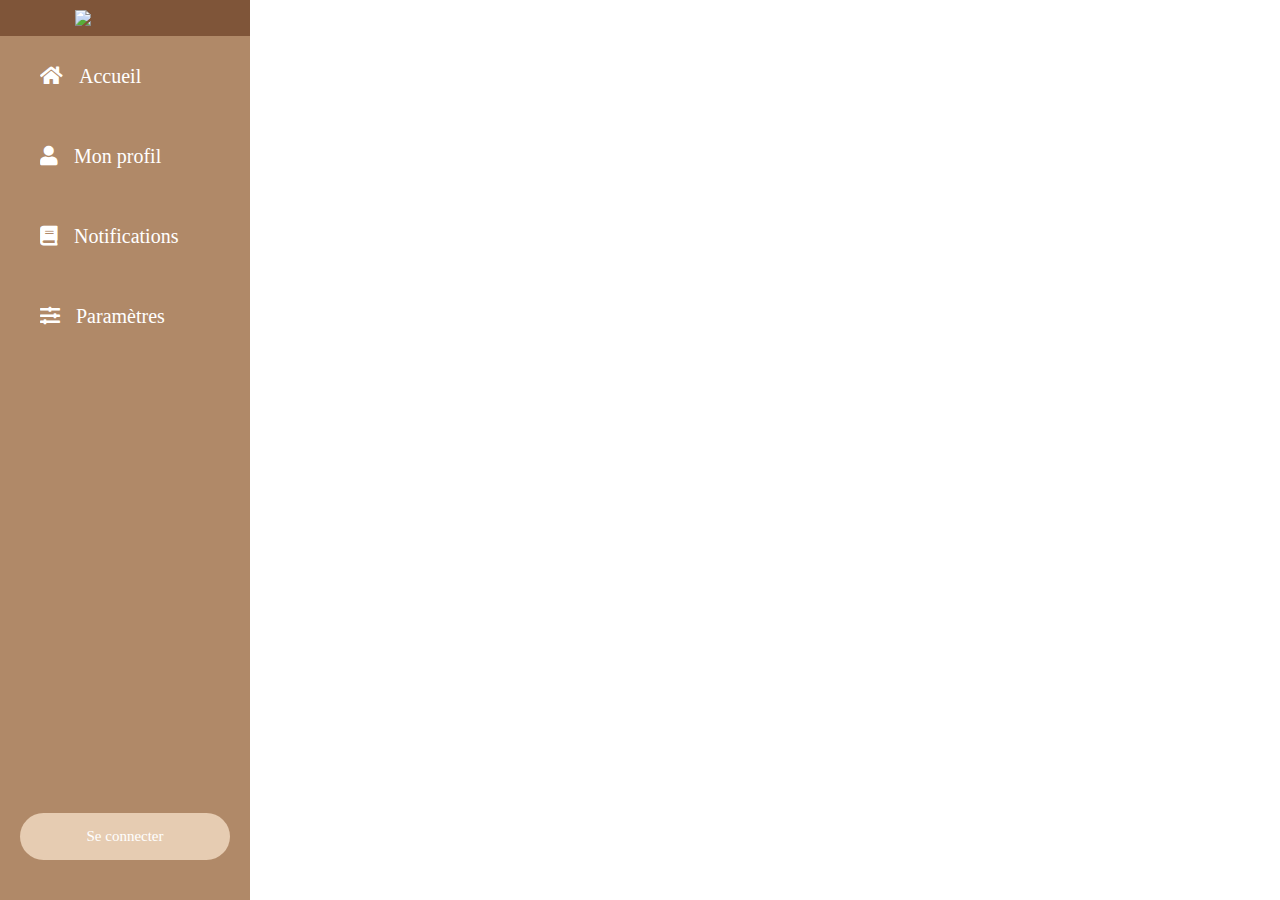
==== index.html @ f5d39b9b "sidebar mobile" ====
<!DOCTYPE html>
<html lang="en">
<head>
  <meta charset="utf-8">
  <title>Squirrel</title>
  <link rel="stylesheet" href="style.css">
  <link rel="stylesheet" href="https://cdnjs.cloudflare.com/ajax/libs/font-awesome/5.15.3/css/all.min.css"/>
</head>
<body>
  <div class="sidebar">
    <header>
      <img class="logo" src="https://image.noelshack.com/fichiers/2023/39/1/1695652660-logo-squirrel.png">
    </header>
    <ul>
      <li><a href="#"><i class="fas fa-home"></i>Accueil</a></li>
      <li><a href="#"><i class="fas fa-user"></i>Mon profil</a></li>
      <li><a href="#"><i class="fas fa-book"></i>Notifications</a></li>
      <li><a href="#"><i class="fas fa-sliders-h"></i>Paramètres</a></li>
    </ul>
    <a href="#" class="login-button">
      <i class="fas fa-sign-in"></i>Se connecter
    </a>
  </div>
  <section></section>
</body>
</html>
---- style.css ----
* {
  padding: 0;
  margin: 0;
  list-style: none;
  text-decoration: none;
}

body {
  font-family: 'Poppins';
}

.logo {
  width: 100px;
  margin: 10px auto;
  display: block;
}

.sidebar {
  position: fixed;
  left: 0;
  width: 250px;
  height: 100%;
  background: #B08968;
  display: flex;
  flex-direction: column;
}

.sidebar header {
  font-size: 22px;
  color: white;
  line-height: 70px;
  text-align: center;
  background: #7F5539;
  user-select: none;
}

.sidebar ul {
  flex-grow: 1;
}

.sidebar ul a {
  display: block;
  width: 100%;
  line-height: 80px; 
  font-size: 20px;
  color: white;
  padding-left: 40px;
  padding-right: 10px; 
  box-sizing: border-box;
  transition: .4s;
}

ul li:hover a {
  padding-left: 50px;
}

.sidebar ul a i {
  margin-right: 16px;
}

.login-button {
  text-align: center;
  padding: 15px 25px; 
  background-color: #E6CCB2;
  color: white;
  border: none;
  border-radius: 50px;
  margin: 40px 20px;
  text-decoration: none;
  font-size: 15px;
}

  .login-button:hover {
    background-color: #7F5539; /* Changement de couleur lorsque la souris passe dessus */
  }
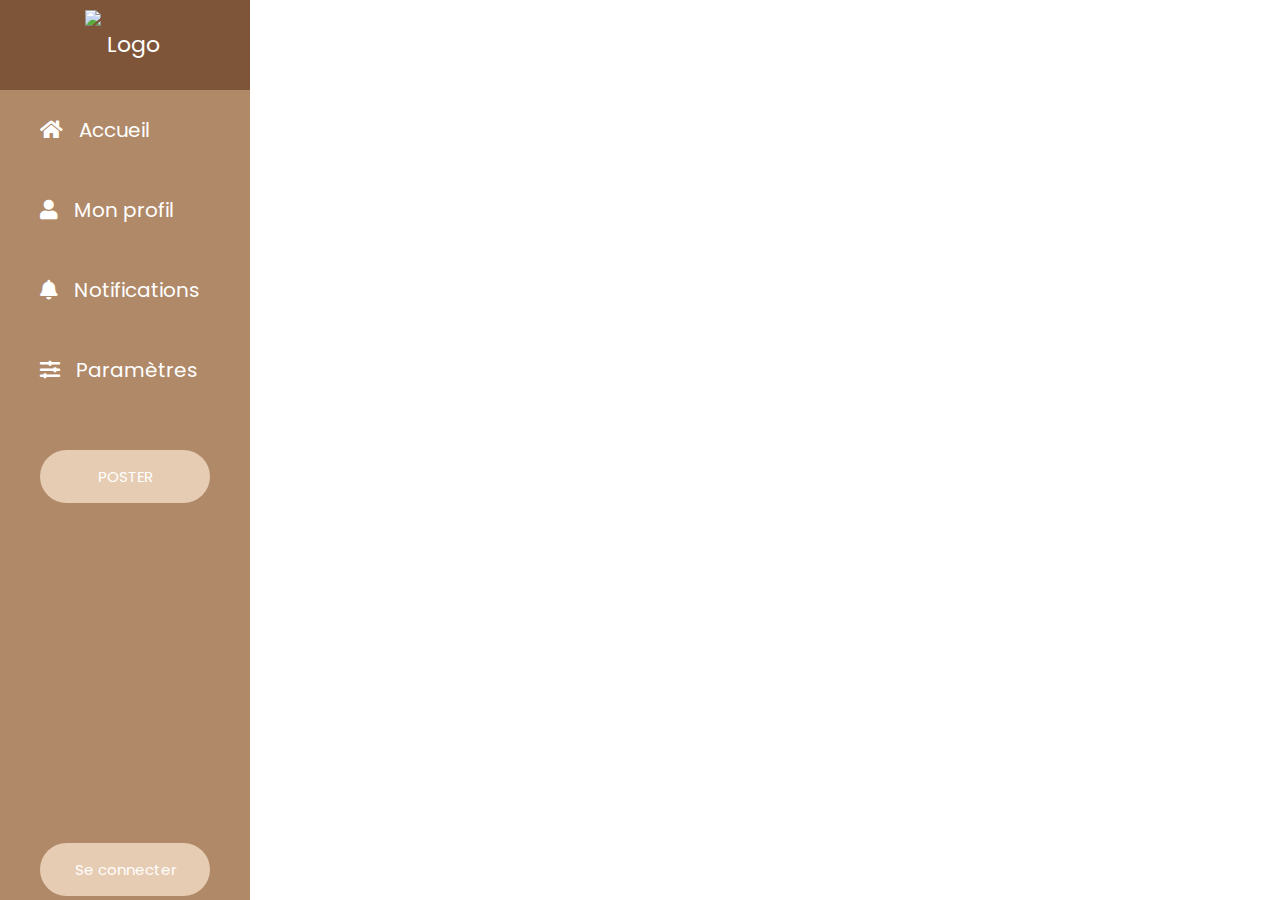
==== commit c175c6bc: "responsive navbar" ====
--- a/index.html
+++ b/index.html
@@ -5,22 +5,66 @@
   <title>Squirrel</title>
   <link rel="stylesheet" href="style.css">
   <link rel="stylesheet" href="https://cdnjs.cloudflare.com/ajax/libs/font-awesome/5.15.3/css/all.min.css"/>
+  <meta name="viewport" content="width=device-width, initial-scale=1">
+  <link href="https://fonts.googleapis.com/css2?family=Poppins:wght@300&display=swap" rel="stylesheet">
 </head>
 <body>
-  <div class="sidebar">
-    <header>
-      <img class="logo" src="https://image.noelshack.com/fichiers/2023/39/1/1695652660-logo-squirrel.png">
-    </header>
-    <ul>
-      <li><a href="#"><i class="fas fa-home"></i>Accueil</a></li>
-      <li><a href="#"><i class="fas fa-user"></i>Mon profil</a></li>
-      <li><a href="#"><i class="fas fa-book"></i>Notifications</a></li>
-      <li><a href="#"><i class="fas fa-sliders-h"></i>Paramètres</a></li>
-    </ul>
-    <a href="#" class="login-button">
-      <i class="fas fa-sign-in"></i>Se connecter
-    </a>
+<!--PARTIE DESKTOP-->
+  <div class="desktopBar">
+    <div class="sidebar">
+      <header>
+        <img class="logo" src="https://image.noelshack.com/fichiers/2023/39/1/1695652660-logo-squirrel.png" alt="Logo">
+      </header>
+      <ul>
+        <li><a href="#"><i class="fas fa-home"></i>Accueil</a></li>
+        <li><a href="#"><i class="fas fa-user"></i>Mon profil</a></li>
+        <li><a href="#"><i class="fas fa-bell"></i>Notifications</a></li>
+        <li><a href="#"><i class="fas fa-sliders-h"></i>Paramètres</a></li>
+      </ul>
+      <a href="#" class="post-button">POSTER</a>
+      <a href="#" class="login-button">Se connecter</a>
+    </div>
   </div>
+<!--PARTIE MOBILE-->
+  <div class="mobileBar">
+    <div class="topbar">
+      <div class="profile-icon">
+        <a href="#profile">
+          <i class="fas fa-user"></i>
+        </a>
+      </div>
+      <div class="logo">
+        <img src="https://image.noelshack.com/fichiers/2023/39/1/1695652660-logo-squirrel.png" alt="Logo" />
+      </div>
+      <div class="empty-space"></div>
+    </div>
+
+    <div class="container stage">
+      <div class="tabbar tab-style3">
+        <ul class="flex-center">
+          <li class="home active" data-where="accueil">
+            <span class="material-icons-outlined">home</span>
+          </li>
+          <li class="products" data-where="recherche">
+            <span class="material-icons-outlined">search</span>
+          </li>
+          <li class="services" data-where="notifications">
+            <span class="material-icons-outlined">notifications</span>
+          </li>
+          <li class="help" data-where="parametres">
+            <span class="material-icons-outlined">settings</span>
+          </li>
+        </ul>
+      </div>
+    </div>
+  </div>
+
+  <div class="content">
+    <!-- Contenu principal -->
+  </div>
+
   <section></section>
+  <script src="script.js"></script>
 </body>
 </html>
+
--- a/style.css
+++ b/style.css
@@ -1,3 +1,6 @@
+@import url("https://fonts.googleapis.com/icon?family=Material+Icons+Outlined");
+@import url('https://fonts.googleapis.com/css2?family=Poppins:wght@300&display=swap');
+
 * {
   padding: 0;
   margin: 0;
@@ -9,68 +12,197 @@
   font-family: 'Poppins';
 }
 
-.logo {
-  width: 100px;
-  margin: 10px auto;
-  display: block;
-}
-
-.sidebar {
-  position: fixed;
-  left: 0;
-  width: 250px;
-  height: 100%;
-  background: #B08968;
-  display: flex;
-  flex-direction: column;
-}
-
-.sidebar header {
-  font-size: 22px;
-  color: white;
-  line-height: 70px;
-  text-align: center;
-  background: #7F5539;
-  user-select: none;
-}
-
-.sidebar ul {
-  flex-grow: 1;
-}
-
-.sidebar ul a {
-  display: block;
-  width: 100%;
-  line-height: 80px; 
-  font-size: 20px;
-  color: white;
-  padding-left: 40px;
-  padding-right: 10px; 
-  box-sizing: border-box;
-  transition: .4s;
-}
-
-ul li:hover a {
-  padding-left: 50px;
-}
-
-.sidebar ul a i {
-  margin-right: 16px;
-}
-
-.login-button {
-  text-align: center;
-  padding: 15px 25px; 
-  background-color: #E6CCB2;
-  color: white;
-  border: none;
-  border-radius: 50px;
-  margin: 40px 20px;
-  text-decoration: none;
-  font-size: 15px;
-}
-
-  .login-button:hover {
-    background-color: #7F5539; /* Changement de couleur lorsque la souris passe dessus */
-  }
-
+
+  .desktopBar{
+    display: block;
+  }
+
+  .logo {
+    width: 80px;
+    margin: 10px auto;
+    display: block;
+  }
+  
+  .sidebar {
+    position: fixed;
+    left: 0;
+    width: 250px;
+    height: 100%;
+    background: #B08968;
+    display: flex;
+    flex-direction: column;
+  }
+  
+  .sidebar header {
+    font-size: 22px;
+    color: white;
+    line-height: 70px;
+    text-align: center;
+    background: #7F5539;
+    user-select: none;
+  }
+  
+  .sidebar ul a {
+    display: block;
+    width: 100%;
+    line-height: 80px; 
+    font-size: 20px;
+    color: white;
+    padding-left: 40px;
+    padding-right: 10px; 
+    box-sizing: border-box;
+    transition: .4s;
+  }
+  
+  ul li:hover a {
+    padding-left: 50px;
+  }
+  
+  .sidebar ul a i {
+    margin-right: 16px;
+  }
+  
+  
+  .login-button {
+      display: flex;
+      width: 140px;
+      justify-content: center;
+      text-align: center;
+      padding: 15px;
+      background-color: #E6CCB2;
+      color: white;
+      border: none;
+      border-radius: 50px;
+      text-decoration: none;
+      font-size: 15px;
+      margin: 300px 0px 0px 40px;
+  }
+  
+  
+    .login-button:hover {
+      background-color: #7F5539; /* Changement de couleur lorsque la souris passe dessus */
+    }
+  
+    .post-button {
+      text-align: center;
+      padding: 15px 25px; 
+      background-color: #E6CCB2;
+      color: white;
+      border: none;
+      border-radius: 50px;
+      margin: 40px;
+      text-decoration: none;
+      font-size: 15px;
+    }
+    
+      .post-button:hover {
+        background-color: #7F5539; /* Changement de couleur lorsque la souris passe dessus */
+      }
+  
+  
+
+.mobileBar{
+  display: none;
+}
+
+@media screen and (max-width: 768px) {
+  .desktopBar {
+    display: none;
+  }
+
+  .mobileBar {
+    display: block;
+  }
+
+
+  topbar {
+    display: flex;
+    justify-content: space-between;
+    align-items: center;
+    background-color: #ffffff; /* Couleur de fond de la topbar */
+    padding: 10px;
+  }
+  
+  .profile-icon {
+    padding: 5px;
+    color: #7F5539;
+  }
+    
+  .logo img {
+    max-width: 70px; /* Ajustez la largeur maximale du logo selon vos besoins */
+  }
+  
+  
+  .container {
+    display: flex;
+    flex-direction: column;
+    height: 100%;
+  }
+  
+  /* Styles for the tabbar/navbar */
+  .tabbar {
+    position: fixed;
+    bottom: 0;
+    left: 0;
+    width: 100%;
+    background-color: #7F5539; /* Couleur de fond de la navbar */
+  }
+  
+  .tabbar ul {
+    display: flex;
+    justify-content: space-around;
+  }
+
+  .tabbar li {
+    flex: 1;
+    text-align: center;
+    padding: 15px 0;
+    cursor: pointer;
+  }
+  
+  .tabbar li.active {
+    background-color: #E6CCB2; /* Couleur de fond pour l'élément actif */
+  }
+  
+  
+  .topbar {
+      display: flex;
+      justify-content: space-between;
+      align-items: center;
+      background-color: #ffffff; /* Couleur de fond de la topbar */
+      padding: 10px;
+    }
+    
+    .profile-icon {
+      padding: 5px;
+      color: #7F5539;
+    }
+      
+    .logo {
+      display: flex;
+      justify-content: center; /* Centre le contenu (le logo) horizontalement */
+      margin-right: 40px;
+    }
+    
+    .logo img {
+      max-width: 70px; /* Ajustez la largeur maximale du logo selon vos besoins */
+    }
+    
+    
+  .material-icons-outlined {
+    font-size: 24px;
+    color: white;
+  }
+  
+  .profile-icon a i.fas.fa-user {
+      color: #7F5539;
+      font-size: 25px;
+      margin-left: 30px;
+    }
+  
+  
+    
+}
+
+
+
